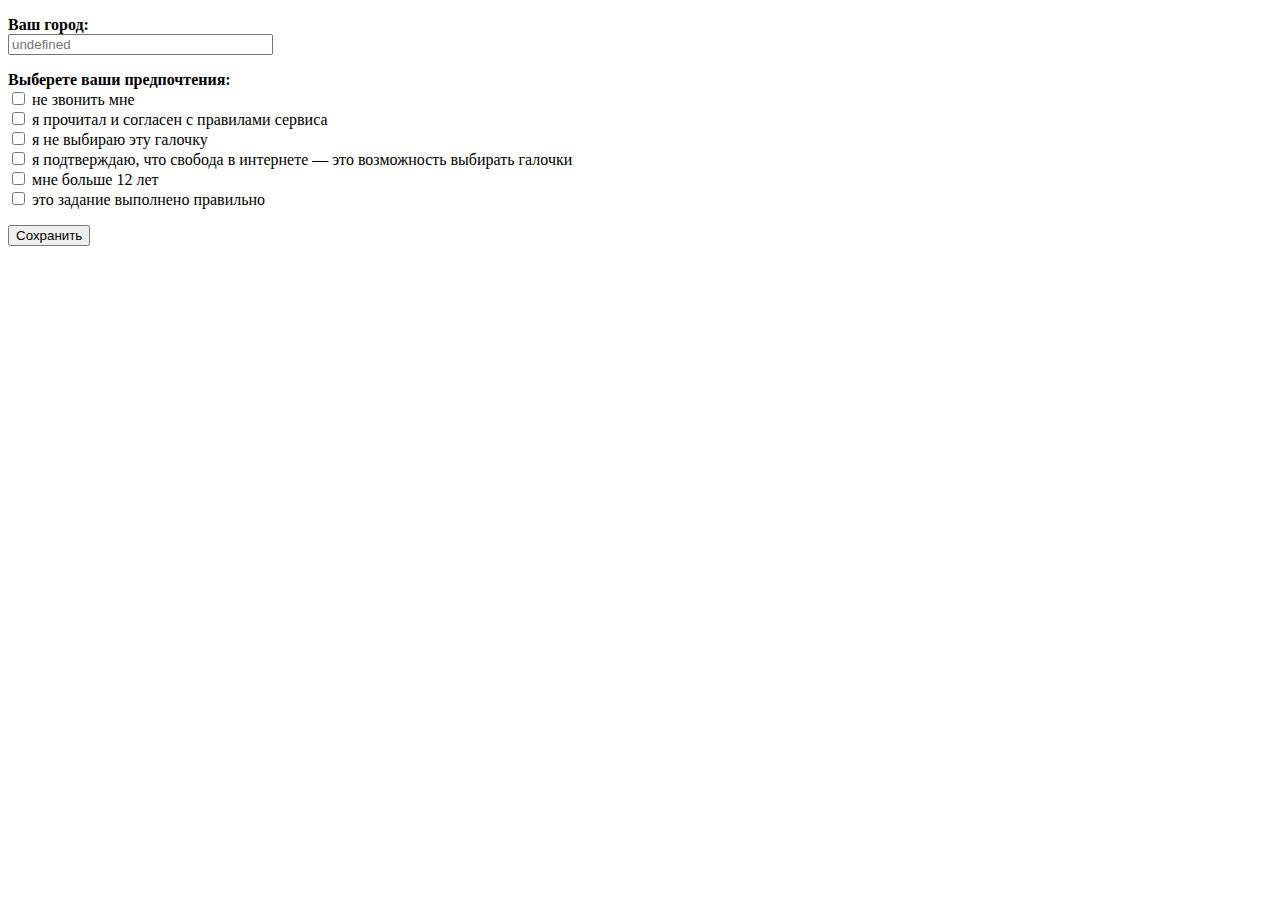
==== C3_9_HW/HW/index.html @ 0397b2c1 "HW C3_9" ====
<!DOCTYPE html>
<html lang="en">
<head>
    <meta charset="UTF-8">
    <meta name="viewport" content="width=device-width, initial-scale=1.0">
    <title>Document</title>
</head>
<body>
    
    <!-- Сделайте страницу с одним текстовым полем ввода. В него пользователь вводит название города (например, "Архангельск"), 
        а результат сохраняется в cookie. При последующих входах на страницу вместо текстового поля ввода отображается 
        соответствующая информация о пользователе "Ваш город — Архангельск" и дополнительно ссылка, позволяющая удалить 
        эту информацию (и потом задать новую при следующем посещении ресурса). -->

    <!-- На странице есть шесть галочек (checkbox) и кнопка "сохранить". Пользователь при посещении страницы может отметить их как угодно. 
        Состояние галочек сохранится при последующих заходах на страницу, но при этом изменить их в последствии нельзя. -->

    <form name="test" method="post" action="input1.php">
        <p><b>Ваш город:</b><br>
          <input id="input-city" type="text" size="30" placeholder="Укажите ваш город">
        </p>
        <p><b>Выберете ваши предпочтения:</b><Br>
          <input id="checkbox1" type="checkbox"> не звонить мне<Br>
          <input id="checkbox2" type="checkbox"> я прочитал и согласен с правилами сервиса<Br>
          <input id="checkbox3" type="checkbox"> я не выбираю эту галочку<Br>
          <input id="checkbox4" type="checkbox"> я подтверждаю, что свобода в интернете — это возможность выбирать галочки<br>
          <input id="checkbox5" type="checkbox"> мне больше 12 лет<br>
          <input id="checkbox6" type="checkbox"> это задание выполнено правильно<br>
        </p>
        <input class="btn-save" type="button" value="Сохранить">
    </form>
    <script src="js/cookies.js"></script>
</body>
</html>
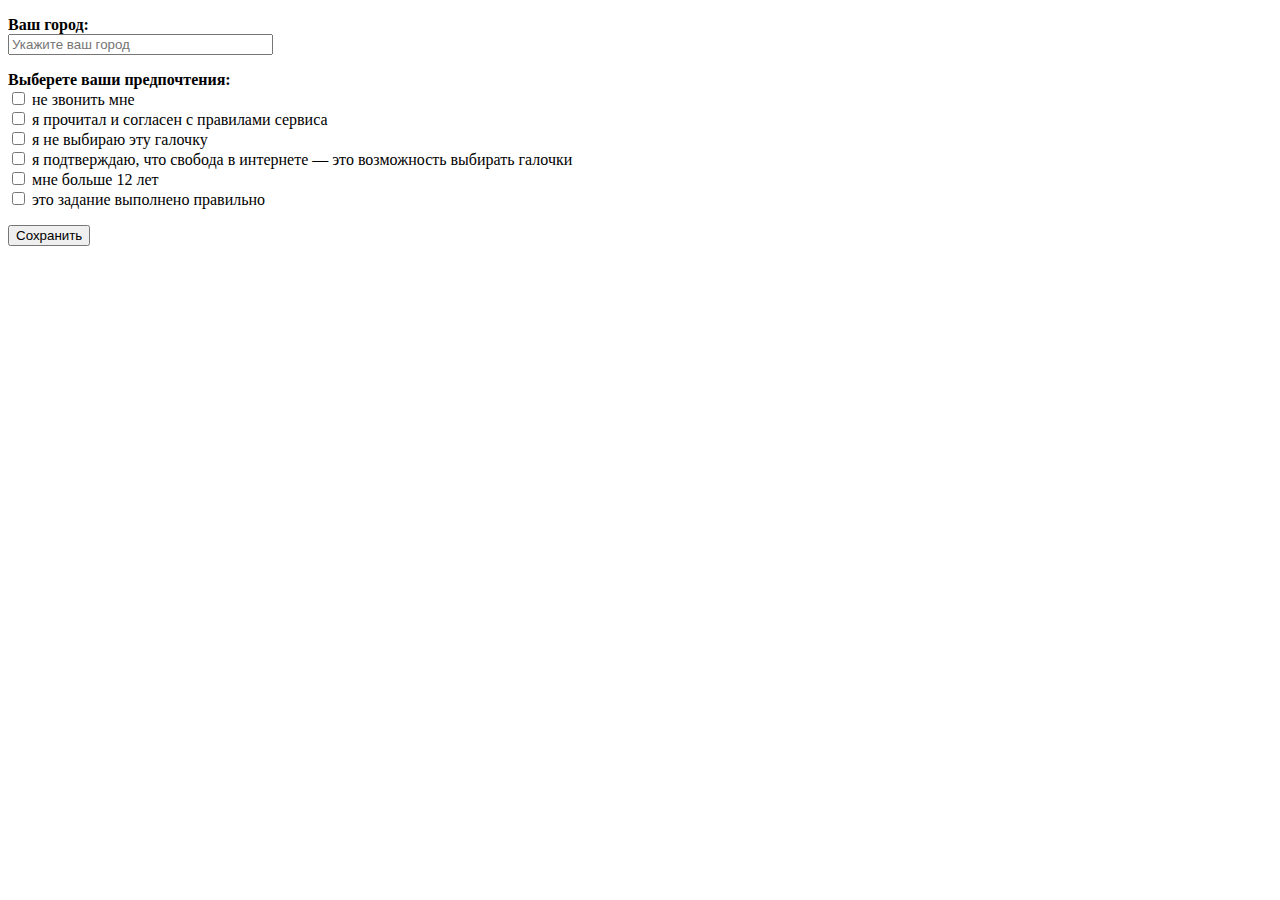
==== commit ca8b7030: "HW C3_9 fix" ====
--- a/C3_9_HW/HW/index.html
+++ b/C3_9_HW/HW/index.html
@@ -1,34 +1,29 @@
 <!DOCTYPE html>
 <html lang="en">
+
 <head>
     <meta charset="UTF-8">
     <meta name="viewport" content="width=device-width, initial-scale=1.0">
     <title>Document</title>
 </head>
+
 <body>
-    
-    <!-- Сделайте страницу с одним текстовым полем ввода. В него пользователь вводит название города (например, "Архангельск"), 
-        а результат сохраняется в cookie. При последующих входах на страницу вместо текстового поля ввода отображается 
-        соответствующая информация о пользователе "Ваш город — Архангельск" и дополнительно ссылка, позволяющая удалить 
-        эту информацию (и потом задать новую при следующем посещении ресурса). -->
-
-    <!-- На странице есть шесть галочек (checkbox) и кнопка "сохранить". Пользователь при посещении страницы может отметить их как угодно. 
-        Состояние галочек сохранится при последующих заходах на страницу, но при этом изменить их в последствии нельзя. -->
-
     <form name="test" method="post" action="input1.php">
         <p><b>Ваш город:</b><br>
-          <input id="input-city" type="text" size="30" placeholder="Укажите ваш город">
+            <input id="input-city" type="text" size="30" placeholder="Укажите ваш город">
         </p>
         <p><b>Выберете ваши предпочтения:</b><Br>
-          <input id="checkbox1" type="checkbox"> не звонить мне<Br>
-          <input id="checkbox2" type="checkbox"> я прочитал и согласен с правилами сервиса<Br>
-          <input id="checkbox3" type="checkbox"> я не выбираю эту галочку<Br>
-          <input id="checkbox4" type="checkbox"> я подтверждаю, что свобода в интернете — это возможность выбирать галочки<br>
-          <input id="checkbox5" type="checkbox"> мне больше 12 лет<br>
-          <input id="checkbox6" type="checkbox"> это задание выполнено правильно<br>
+            <input id="checkbox1" type="checkbox"> не звонить мне<Br>
+            <input id="checkbox2" type="checkbox"> я прочитал и согласен с правилами сервиса<Br>
+            <input id="checkbox3" type="checkbox"> я не выбираю эту галочку<Br>
+            <input id="checkbox4" type="checkbox"> я подтверждаю, что свобода в интернете — это возможность выбирать
+            галочки<br>
+            <input id="checkbox5" type="checkbox"> мне больше 12 лет<br>
+            <input id="checkbox6" type="checkbox"> это задание выполнено правильно<br>
         </p>
         <input class="btn-save" type="button" value="Сохранить">
     </form>
     <script src="js/cookies.js"></script>
 </body>
+
 </html>